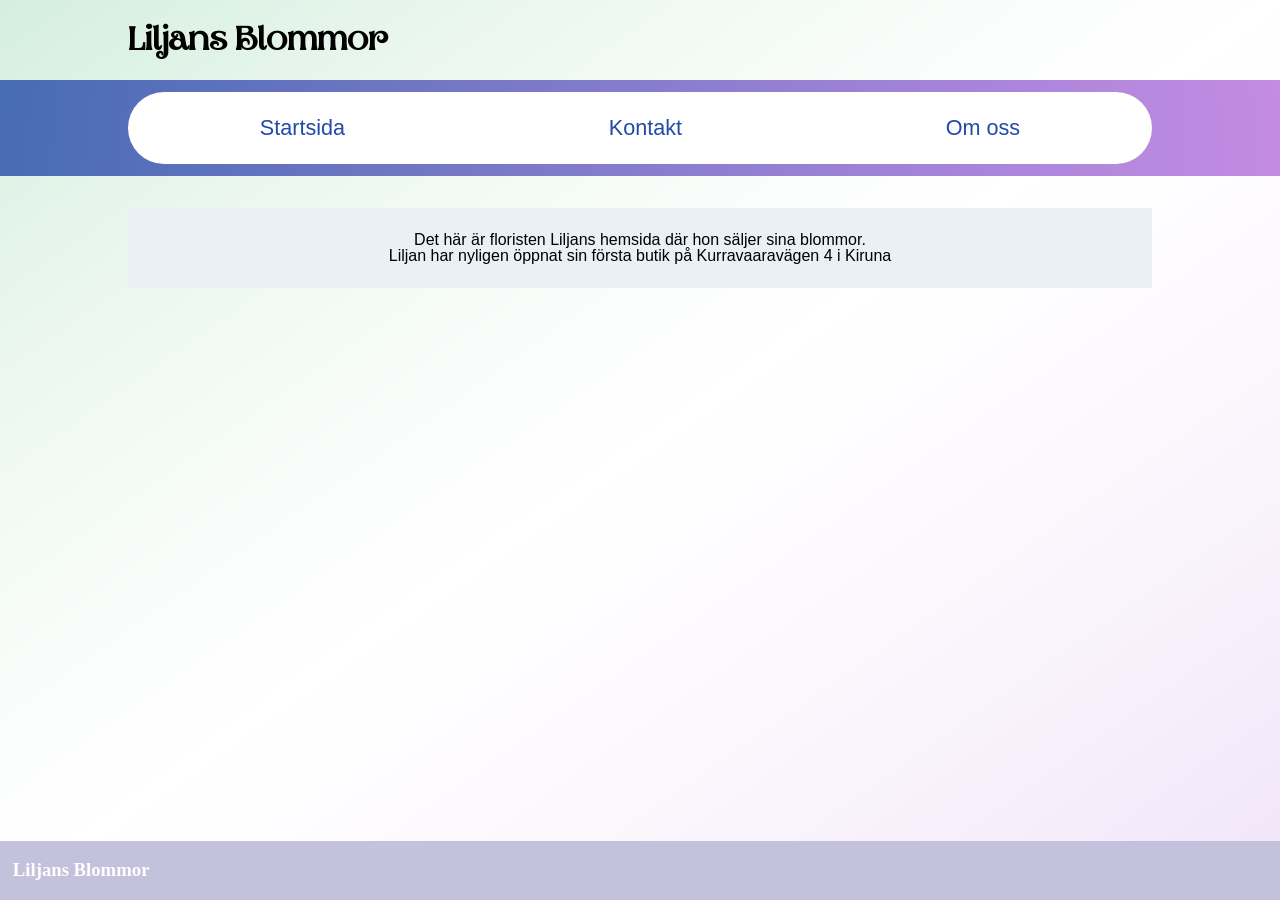
==== aboutus.html @ 93ac9084 "fixed merge" ====
<!DOCTYPE html>
<html lang="en">
<head>
    <meta charset="UTF-8">
    <meta name="viewport" content="width=device-width, initial-scale=1.0">
    <title>Liljans Blommor</title>
    <link rel="stylesheet" href="style.css">
</head>
<body>
    <header>
        <h1><b>Liljans Blommor</b></h1>

        <div class="header-gradient">
            <nav>
                <a href="index.html">Startsida</a>
                <a href="contact.html">Kontakt</a>
                <a href="aboutus.html">Om oss</a>
            </nav>
        </div>
    </header>
    <main>
        <div class="text">
            <p>
                Det här är floristen Liljans hemsida där hon säljer sina blommor.<br>
                Liljan har nyligen öppnat sin första butik på Kurravaaravägen 4 i Kiruna
                </p>
        </div>
    </main>
    <footer>
        <h3><b>Liljans Blommor</b></h3>
    </footer>
</body>
</html>
---- style.css ----
:root{
    --color1: #e9F1F7;
    --color2: #B56FDC;
    --color3: #224AA8;
    --color4: #C4C1DC;
}

@font-face {
    font-family: aprila;
    src: url(BAAAAA_Aprila_Regular.otf);
}

html, body{
    margin: 0;
    max-width: 100%;
    overflow-x: hidden;
    height: 100%;
    display: flex;
    flex-direction: column;
    min-height: 100vh;
    background: linear-gradient(to bottom right, rgba(34, 168, 85, 0.1), white, rgba(181, 111, 220, 0.1))
    
}

header{
    display: flex;
    flex-direction: column;
    font-family: aprila;
    margin: 1vw;
    margin: 0;
}

header > h1{
    margin-left: 10vw;
}

.header-gradient{
    height: 7.5vw;
    width: 100%;
    background-image: linear-gradient(to right, rgba(34, 74, 168, 0.8), rgba(181, 111, 220, 0.8));
    align-content: center;
}

.header-gradient > nav{
    display: flex;
    background-color: white;
    height: 75%;
    margin: auto 10vw;
    border-radius: 100px;
    justify-content: space-around;
    align-items: center;
    font-family: Arial, Helvetica, sans-serif;
    font-size: 1.35rem;
}

.header-gradient > nav > a{
    text-decoration: none;
    transition: 0.17s;
    color: var(--color3);
    background: none;
    padding: 0.7% 2%;
    border-radius: 100px;
}

.header-gradient > nav > a:hover{
    color: var(--color2);
    background-color: rgb(243, 243, 243);
}

h2{
    font-family: aprila;
    font-size: 5rem;
    text-align: center;
}

.text{
    background-color: var(--color1);
    margin: 2.5vw 10vw;
    line-height: 1rem;
    font-size: 1rem;
    padding: 0.5em;
    text-align: center;
    font-family: Arial, Helvetica, sans-serif;
}

main{
    flex: 1;
}

footer{
    position: relative;
    padding-left: 1vw;
    bottom: 0;
    width: 100%;
    height: fit-content;
    background-color: var(--color4);
    color: white;
}
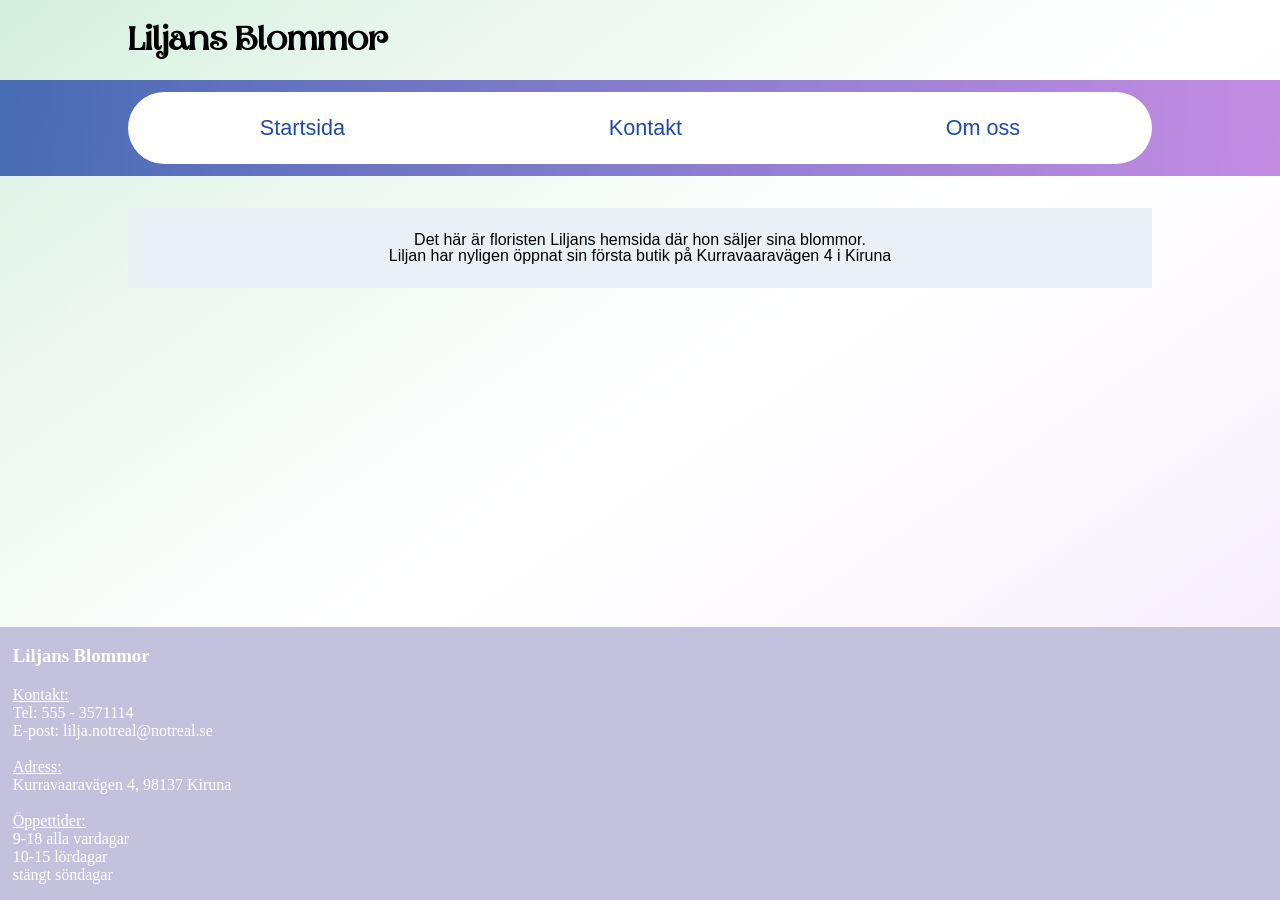
==== commit 3b4b4860: "products structure compleate" ====
--- a/aboutus.html
+++ b/aboutus.html
@@ -28,6 +28,19 @@
     </main>
     <footer>
         <h3><b>Liljans Blommor</b></h3>
+         <p>
+            <u>Kontakt:</u><br>
+                Tel: 555 - 3571114<br>
+                E-post: lilja.notreal@notreal.se<br>
+                <br>
+            <u>Adress:</u><br>
+                Kurravaaravägen 4, 98137 Kiruna<br>
+                <br>
+            <u>Öppettider:</u><br>
+                9-18 alla vardagar<br>
+                10-15 lördagar<br>
+                stängt söndagar
+        </p>
     </footer>
 </body>
 </html>
--- a/style.css
+++ b/style.css
@@ -46,7 +46,7 @@
     background-color: white;
     height: 75%;
     margin: auto 10vw;
-    border-radius: 100px;
+    border-radius: 100rem;
     justify-content: space-around;
     align-items: center;
     font-family: Arial, Helvetica, sans-serif;
@@ -59,7 +59,7 @@
     color: var(--color3);
     background: none;
     padding: 0.7% 2%;
-    border-radius: 100px;
+    border-radius: 100rem;
 }
 
 .header-gradient > nav > a:hover{
@@ -81,7 +81,28 @@
     padding: 0.5em;
     text-align: center;
     font-family: Arial, Helvetica, sans-serif;
+    justify-content: center;
 }
+
+.gallery{
+    display: flex;
+    flex-wrap: wrap;
+    justify-content: center; 
+    max-width: 1000vh;
+}
+
+.gallery-item{
+    width:25%;
+    float: left; 
+    margin-bottom: 100%;
+    margin-right: 5%;
+    height:auto;
+}
+
+div.gallery-item {
+  margin: 1%;
+}
+
 
 main{
     flex: 1;
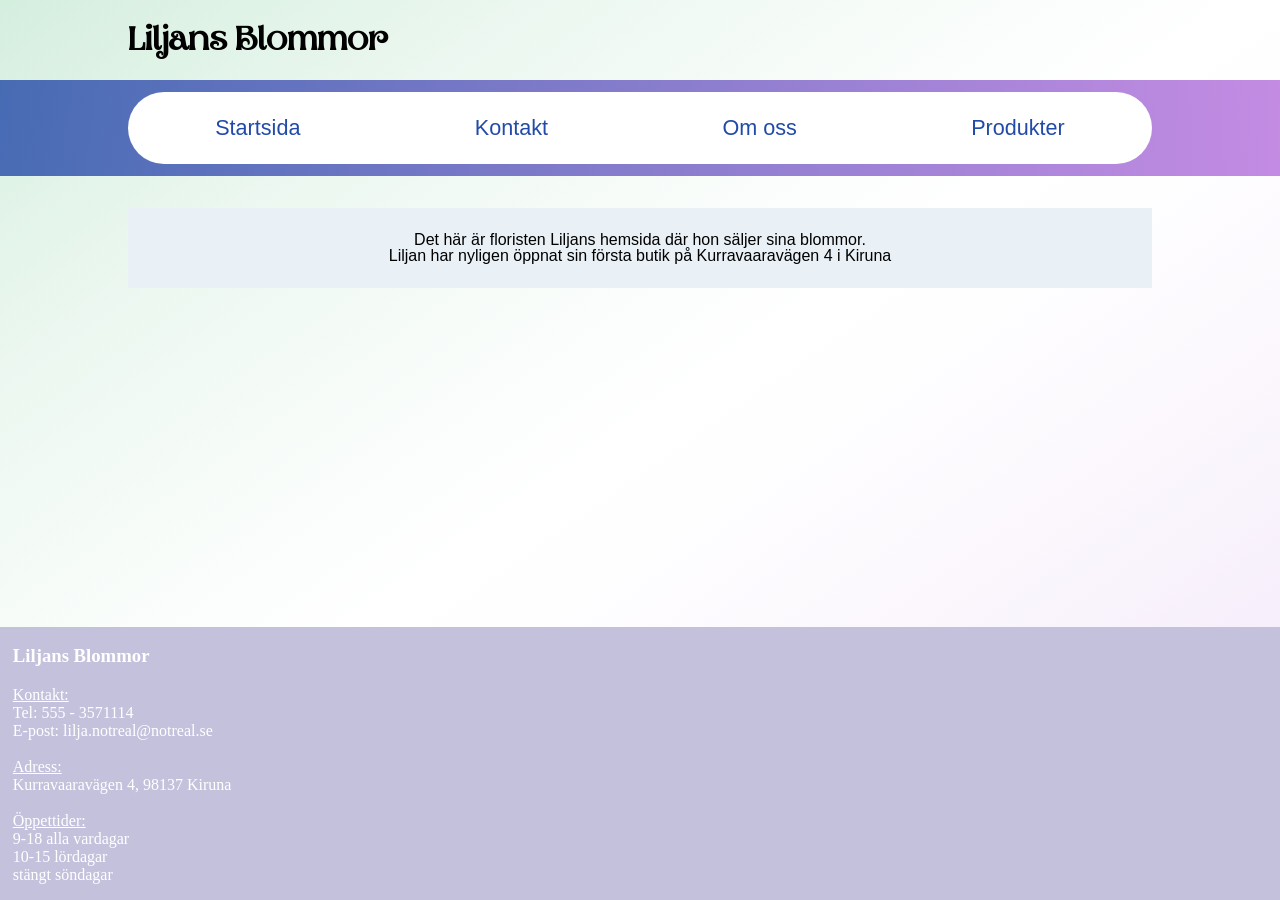
==== commit 3fe9ecfc: "add products to nav bar" ====
--- a/aboutus.html
+++ b/aboutus.html
@@ -15,6 +15,7 @@
                 <a href="index.html">Startsida</a>
                 <a href="contact.html">Kontakt</a>
                 <a href="aboutus.html">Om oss</a>
+                <a href="products.html">Produkter</a>
             </nav>
         </div>
     </header>
--- a/style.css
+++ b/style.css
@@ -84,11 +84,13 @@
     justify-content: center;
 }
 
+
+
 .gallery{
     display: flex;
     flex-wrap: wrap;
     justify-content: center; 
-    max-width: 1000vh;
+    max-width: 100%;
 }
 
 .gallery-item{
@@ -103,6 +105,11 @@
   margin: 1%;
 }
 
+/* fix text size here
+.desc {
+
+} */
+
 
 main{
     flex: 1;
@@ -116,4 +123,33 @@
     height: fit-content;
     background-color: var(--color4);
     color: white;
+}
+
+@media screen and (max-width: 480px) {
+    h2{
+        font-size: 200%;
+    }
+    .gallery-item{
+        width: 50%;
+        
+    }
+    div.gallery-item {
+        margin: 10px -10px;
+    }
+    .header-gradient > nav{
+        display: grid;
+        grid-template-rows: auto;
+        max-height: 17vw;
+        margin: auto 10vw;
+        max-width: 80vw;
+    }
+    .text{
+        margin: 2.5vw 5vw;
+    }
+    .header-gradient{
+    height: 18vw;
+    
+
+}
+
 }
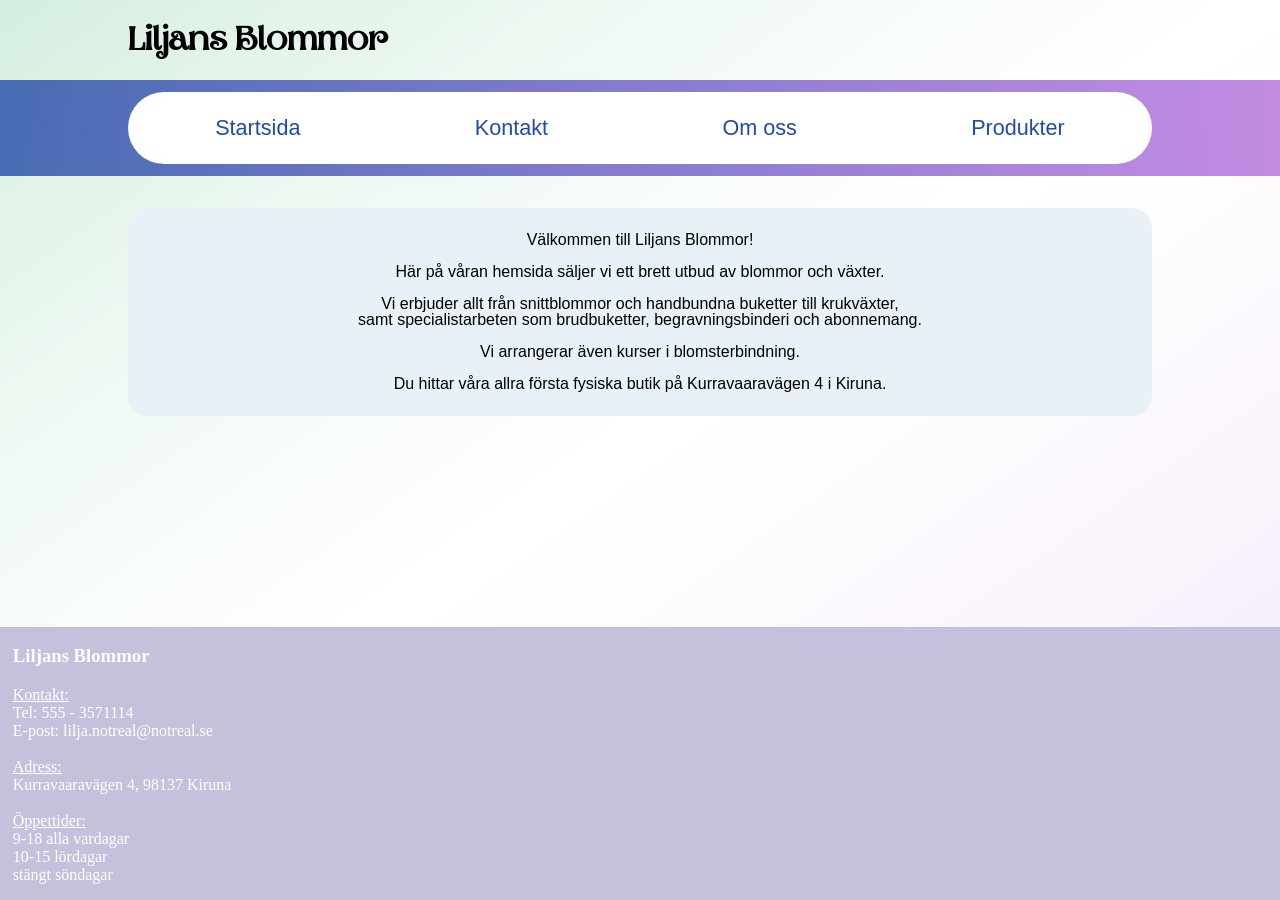
==== commit 2dd93bba: "headlines added and about us fixed" ====
--- a/aboutus.html
+++ b/aboutus.html
@@ -22,9 +22,17 @@
     <main>
         <div class="text">
             <p>
-                Det här är floristen Liljans hemsida där hon säljer sina blommor.<br>
-                Liljan har nyligen öppnat sin första butik på Kurravaaravägen 4 i Kiruna
-                </p>
+                Välkommen till Liljans Blommor!<br>
+                <br>
+                Här på våran hemsida säljer vi ett brett utbud av blommor och växter. <br>
+                <br>
+                Vi erbjuder allt från snittblommor och handbundna buketter till krukväxter, <br>
+                samt specialistarbeten som brudbuketter, begravningsbinderi och abonnemang. <br>
+                <br>
+                Vi arrangerar även kurser i blomsterbindning. <br>
+                <br>
+                Du hittar våra allra första fysiska butik på Kurravaaravägen 4 i Kiruna.
+            </p>
         </div>
     </main>
     <footer>
--- a/style.css
+++ b/style.css
@@ -8,6 +8,11 @@
 @font-face {
     font-family: aprila;
     src: url(BAAAAA_Aprila_Regular.otf);
+}
+
+img{
+
+    border-radius: 100%;
 }
 
 html, body{
@@ -82,6 +87,8 @@
     text-align: center;
     font-family: Arial, Helvetica, sans-serif;
     justify-content: center;
+
+    border-radius: 20px;
 }
 
 
@@ -98,7 +105,7 @@
     float: left; 
     margin-bottom: 100%;
     margin-right: 5%;
-    height:auto;
+    height:auto;    
 }
 
 div.gallery-item {
@@ -137,18 +144,22 @@
         margin: 10px -10px;
     }
     .header-gradient > nav{
-        display: grid;
-        grid-template-rows: auto;
-        max-height: 17vw;
-        margin: auto 10vw;
-        max-width: 80vw;
+        display: grid;         
+        grid-template-columns: 1fr 1fr;         
+        grid-template-rows: auto auto;         
+        max-height: 17vw;         
     }
     .text{
         margin: 2.5vw 5vw;
     }
     .header-gradient{
     height: 18vw;
-    
+    .navText{
+        text-align: center;
+    }
+    .navBarText{
+        text-align: center;
+    }
 
 }
 
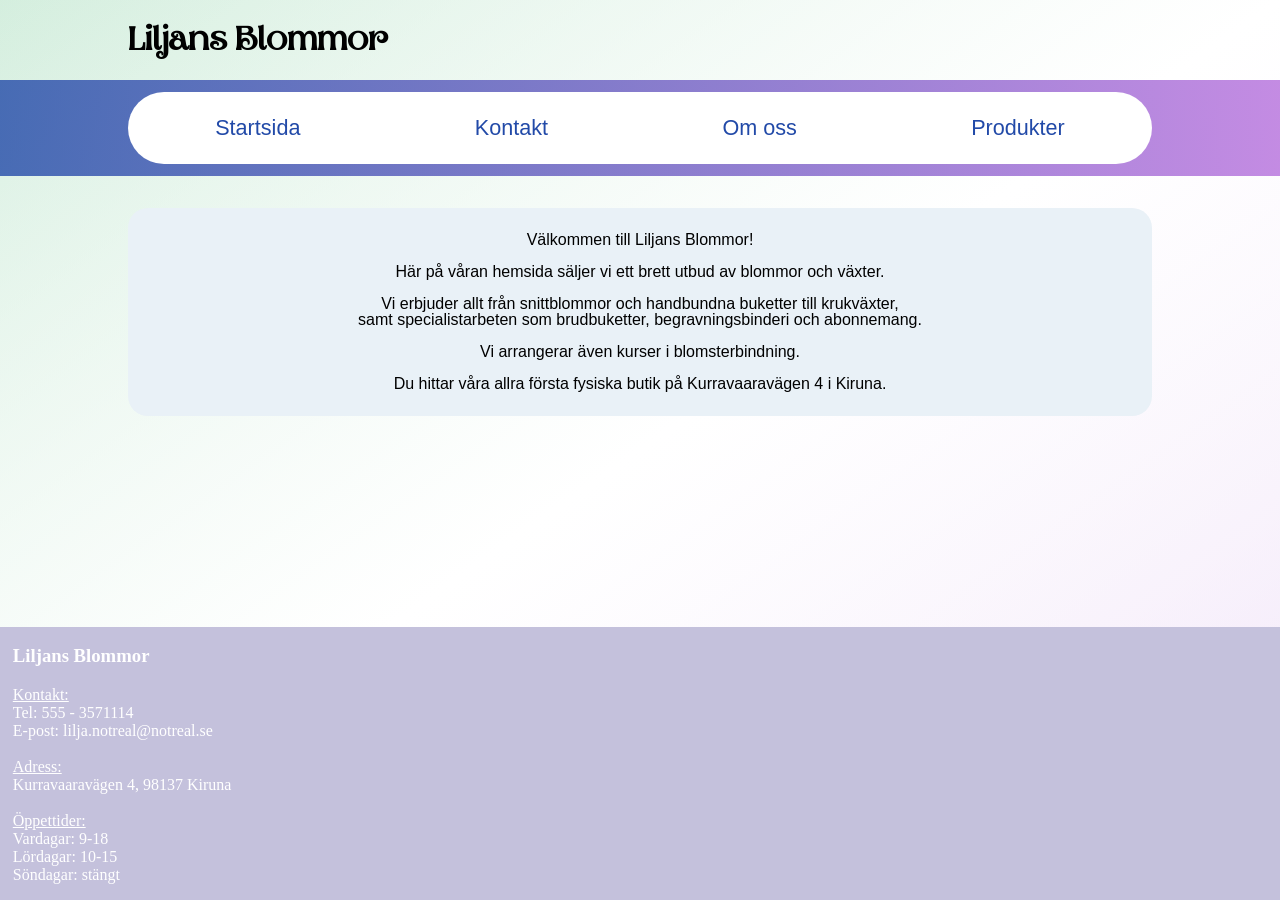
==== commit 469b5e70: "Fixed open hours" ====
--- a/aboutus.html
+++ b/aboutus.html
@@ -46,9 +46,9 @@
                 Kurravaaravägen 4, 98137 Kiruna<br>
                 <br>
             <u>Öppettider:</u><br>
-                9-18 alla vardagar<br>
-                10-15 lördagar<br>
-                stängt söndagar
+                Vardagar: 9-18<br>
+                Lördagar: 10-15<br>
+                Söndagar: stängt
         </p>
     </footer>
 </body>
--- a/style.css
+++ b/style.css
@@ -91,7 +91,47 @@
     border-radius: 20px;
 }
 
-
+button{
+    background-color: rgba(181, 111, 220, 0.6);
+    border-radius: 20rem;
+    padding: 0.5rem 1rem;
+    opacity: 65%;
+    border-style: none;
+
+    text-decoration: none;
+    transition: 0.17s;
+    color: var(--color3);
+    border-radius: 100rem;
+
+    float: right;
+}
+
+button:hover{
+    opacity: 80%;
+    transform: translateY(-2px);
+    box-shadow: 1px 2px 3px 0px rgba(0,0,0,0.6);
+    -webkit-box-shadow: 1px 2px 3px 0px rgba(0,0,0,0.6);
+    -moz-box-shadow: 1px 2px 3px 0px rgba(0,0,0,0.6);
+}
+
+.products-button {
+    display: flex;
+    justify-content: center;
+    margin-top: 2vh; 
+    margin-bottom: 2vh;
+}
+
+.products-button > a{
+    background-color: white;
+    padding: 0.5vw;
+    border-radius: 10rem;
+    text-decoration: none;
+}
+
+.products-button > a:hover{
+    color: var(--color2);
+    background-color: rgb(243, 243, 243);
+}
 
 .gallery{
     display: flex;
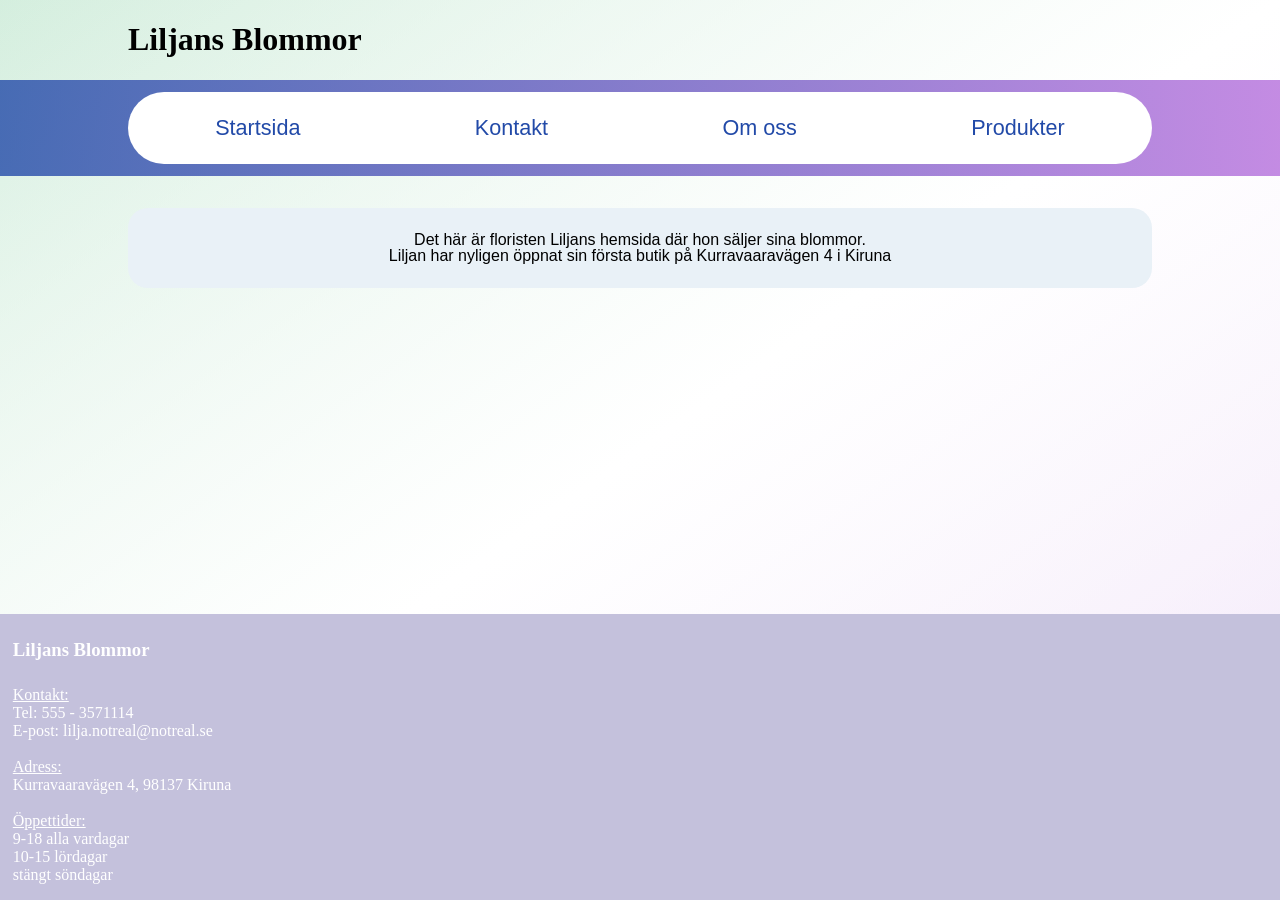
==== commit 9aae9f83: "fixed img links + tele and opentimes + footer + minor moble changes" ====
--- a/aboutus.html
+++ b/aboutus.html
@@ -12,31 +12,23 @@
 
         <div class="header-gradient">
             <nav>
-                <a href="index.html">Startsida</a>
-                <a href="contact.html">Kontakt</a>
-                <a href="aboutus.html">Om oss</a>
-                <a href="products.html">Produkter</a>
+                <a class="navBarText" href="index.html">Startsida</a>
+                <a class="navBarText" href="contact.html">Kontakt</a>
+                <a class="navBarText" href="aboutus.html">Om oss</a>
+                <a class="navBarText" href="products.html">Produkter</a>
             </nav>
         </div>
     </header>
     <main>
         <div class="text">
             <p>
-                Välkommen till Liljans Blommor!<br>
-                <br>
-                Här på våran hemsida säljer vi ett brett utbud av blommor och växter. <br>
-                <br>
-                Vi erbjuder allt från snittblommor och handbundna buketter till krukväxter, <br>
-                samt specialistarbeten som brudbuketter, begravningsbinderi och abonnemang. <br>
-                <br>
-                Vi arrangerar även kurser i blomsterbindning. <br>
-                <br>
-                Du hittar våra allra första fysiska butik på Kurravaaravägen 4 i Kiruna.
-            </p>
+                Det här är floristen Liljans hemsida där hon säljer sina blommor.<br>
+                Liljan har nyligen öppnat sin första butik på Kurravaaravägen 4 i Kiruna
+                </p>
         </div>
     </main>
     <footer>
-        <h3><b>Liljans Blommor</b></h3>
+        <h4><b>Liljans Blommor</b></h4>
          <p>
             <u>Kontakt:</u><br>
                 Tel: 555 - 3571114<br>
@@ -46,9 +38,9 @@
                 Kurravaaravägen 4, 98137 Kiruna<br>
                 <br>
             <u>Öppettider:</u><br>
-                Vardagar: 9-18<br>
-                Lördagar: 10-15<br>
-                Söndagar: stängt
+                9-18 alla vardagar<br>
+                10-15 lördagar<br>
+                stängt söndagar
         </p>
     </footer>
 </body>
--- a/style.css
+++ b/style.css
@@ -37,7 +37,12 @@
 
 header > h1{
     margin-left: 10vw;
+
 }
+
+/* .Tel{
+    margin-right: 10vw;
+} */
 
 .header-gradient{
     height: 7.5vw;
@@ -78,6 +83,18 @@
     text-align: center;
 }
 
+h3{
+    font-family: Arial, Helvetica, sans-serif;
+    font-size: 1rem;
+    text-align: center;
+    margin-top: -4%;
+}
+
+
+.OpeningTimes{
+    text-align: right;
+}
+
 .text{
     background-color: var(--color1);
     margin: 2.5vw 10vw;
@@ -91,46 +108,9 @@
     border-radius: 20px;
 }
 
-button{
-    background-color: rgba(181, 111, 220, 0.6);
-    border-radius: 20rem;
-    padding: 0.5rem 1rem;
-    opacity: 65%;
-    border-style: none;
-
-    text-decoration: none;
-    transition: 0.17s;
-    color: var(--color3);
-    border-radius: 100rem;
-
-    float: right;
-}
-
-button:hover{
-    opacity: 80%;
-    transform: translateY(-2px);
-    box-shadow: 1px 2px 3px 0px rgba(0,0,0,0.6);
-    -webkit-box-shadow: 1px 2px 3px 0px rgba(0,0,0,0.6);
-    -moz-box-shadow: 1px 2px 3px 0px rgba(0,0,0,0.6);
-}
-
-.products-button {
-    display: flex;
-    justify-content: center;
-    margin-top: 2vh; 
-    margin-bottom: 2vh;
-}
-
-.products-button > a{
-    background-color: white;
-    padding: 0.5vw;
-    border-radius: 10rem;
-    text-decoration: none;
-}
-
-.products-button > a:hover{
-    color: var(--color2);
-    background-color: rgb(243, 243, 243);
+.tel{ 
+    float:right; 
+    margin-right:10vw;
 }
 
 .gallery{
@@ -157,6 +137,9 @@
 
 } */
 
+h4{
+    font-size: 1.17em;
+}
 
 main{
     flex: 1;
@@ -194,6 +177,7 @@
     }
     .header-gradient{
     height: 18vw;
+    }
     .navText{
         text-align: center;
     }
@@ -201,6 +185,10 @@
         text-align: center;
     }
 
+    .tel{
+        text-align: left;
+        float: none;
+        margin-right: 0;
+    }
+
 }
-
-}
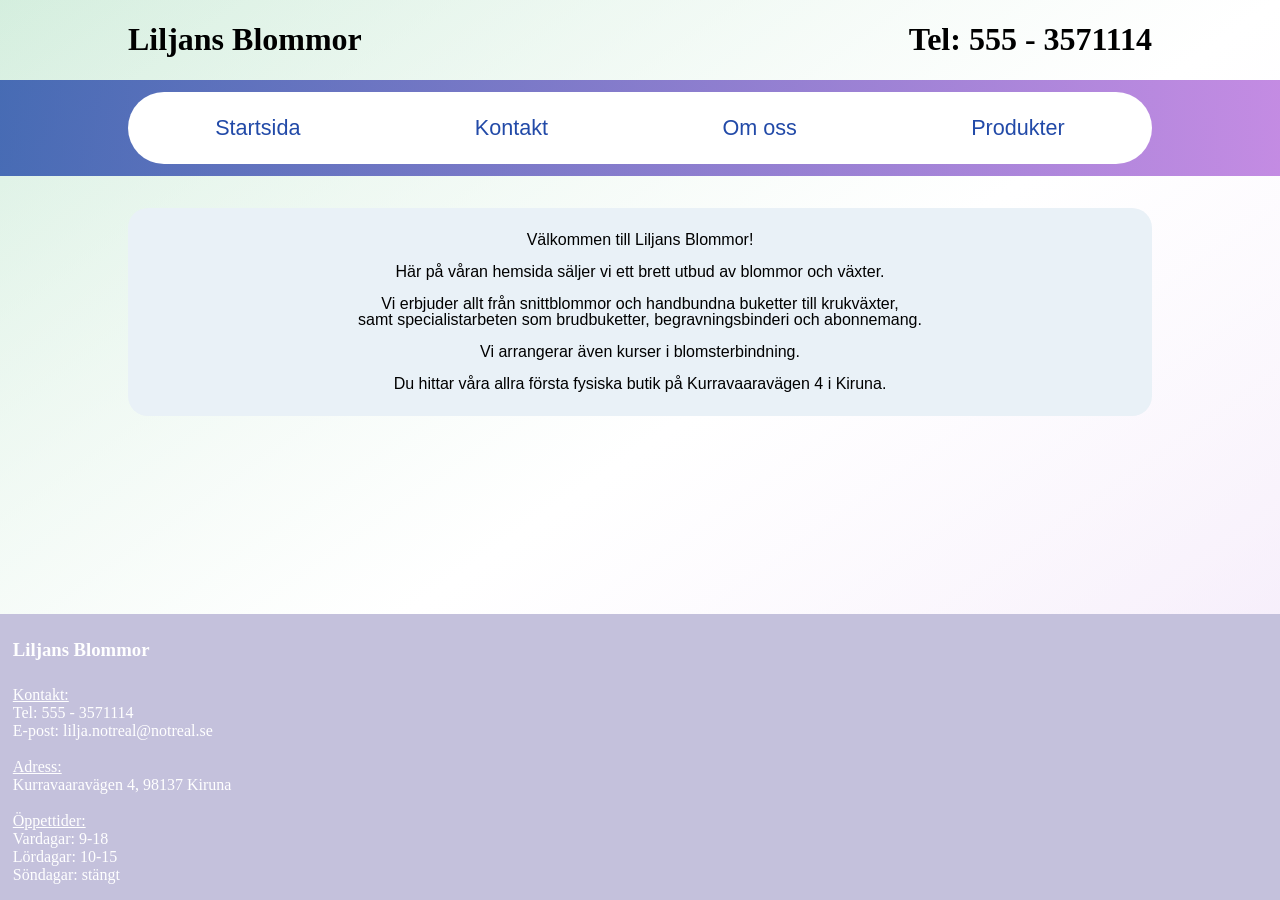
==== commit 86451262: "still moblie fixes" ====
--- a/aboutus.html
+++ b/aboutus.html
@@ -8,7 +8,7 @@
 </head>
 <body>
     <header>
-        <h1><b>Liljans Blommor</b></h1>
+        <h1><b>Liljans Blommor </b> <div class="tel">Tel: 555 - 3571114</div></h1>
 
         <div class="header-gradient">
             <nav>
@@ -22,9 +22,17 @@
     <main>
         <div class="text">
             <p>
-                Det här är floristen Liljans hemsida där hon säljer sina blommor.<br>
-                Liljan har nyligen öppnat sin första butik på Kurravaaravägen 4 i Kiruna
-                </p>
+                Välkommen till Liljans Blommor!<br>
+                <br>
+                Här på våran hemsida säljer vi ett brett utbud av blommor och växter. <br>
+                <br>
+                Vi erbjuder allt från snittblommor och handbundna buketter till krukväxter, <br>
+                samt specialistarbeten som brudbuketter, begravningsbinderi och abonnemang. <br>
+                <br>
+                Vi arrangerar även kurser i blomsterbindning. <br>
+                <br>
+                Du hittar våra allra första fysiska butik på Kurravaaravägen 4 i Kiruna.
+            </p>
         </div>
     </main>
     <footer>
@@ -38,9 +46,9 @@
                 Kurravaaravägen 4, 98137 Kiruna<br>
                 <br>
             <u>Öppettider:</u><br>
-                9-18 alla vardagar<br>
-                10-15 lördagar<br>
-                stängt söndagar
+                Vardagar: 9-18<br>
+                Lördagar: 10-15<br>
+                Söndagar: stängt
         </p>
     </footer>
 </body>
--- a/style.css
+++ b/style.css
@@ -113,6 +113,48 @@
     margin-right:10vw;
 }
 
+button{
+    background-color: rgba(181, 111, 220, 0.6);
+    border-radius: 20rem;
+    padding: 0.5rem 1rem;
+    opacity: 65%;
+    border-style: none;
+
+    text-decoration: none;
+    transition: 0.17s;
+    color: var(--color3);
+    border-radius: 100rem;
+
+    float: right;
+}
+
+button:hover{
+    opacity: 80%;
+    transform: translateY(-2px);
+    box-shadow: 1px 2px 3px 0px rgba(0,0,0,0.6);
+    -webkit-box-shadow: 1px 2px 3px 0px rgba(0,0,0,0.6);
+    -moz-box-shadow: 1px 2px 3px 0px rgba(0,0,0,0.6);
+}
+
+.products-button {
+    display: flex;
+    justify-content: center;
+    margin-top: 2vh; 
+    margin-bottom: 2vh;
+}
+
+.products-button > a{
+    background-color: white;
+    padding: 0.5vw;
+    border-radius: 10rem;
+    text-decoration: none;
+}
+
+.products-button > a:hover{
+    color: var(--color2);
+    background-color: rgb(243, 243, 243);
+}
+
 .gallery{
     display: flex;
     flex-wrap: wrap;
@@ -191,4 +233,8 @@
         margin-right: 0;
     }
 
-}
+    h1{
+        line-height: normal;
+    }
+
+}
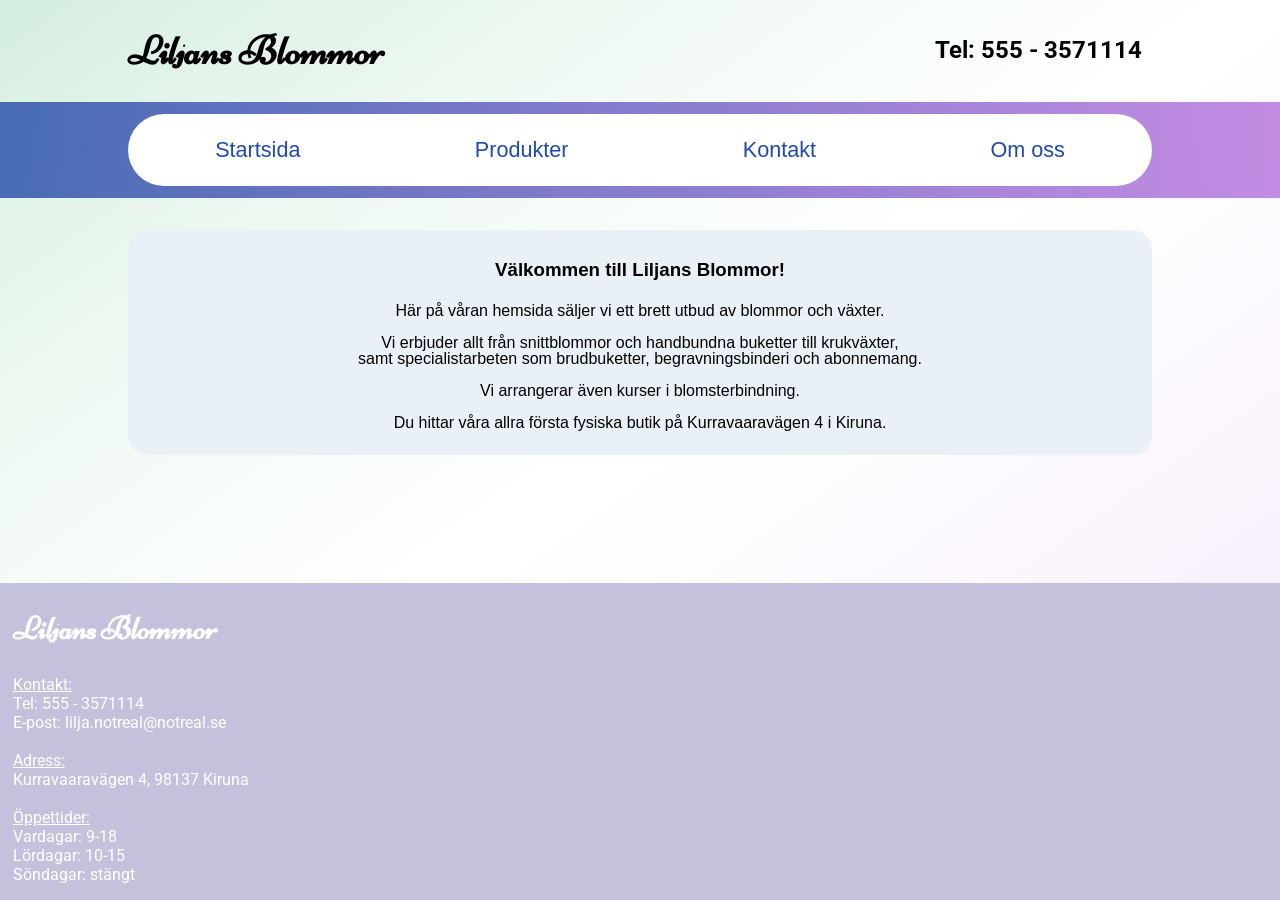
==== commit 6e35e7d6: "Final version - project Liljans Blommor: sprint 1" ====
--- a/aboutus.html
+++ b/aboutus.html
@@ -13,17 +13,16 @@
         <div class="header-gradient">
             <nav>
                 <a class="navBarText" href="index.html">Startsida</a>
+                <a class="navBarText" href="products.html">Produkter</a>
                 <a class="navBarText" href="contact.html">Kontakt</a>
                 <a class="navBarText" href="aboutus.html">Om oss</a>
-                <a class="navBarText" href="products.html">Produkter</a>
             </nav>
         </div>
     </header>
     <main>
         <div class="text">
             <p>
-                Välkommen till Liljans Blommor!<br>
-                <br>
+                <h4>Välkommen till Liljans Blommor!</h4>
                 Här på våran hemsida säljer vi ett brett utbud av blommor och växter. <br>
                 <br>
                 Vi erbjuder allt från snittblommor och handbundna buketter till krukväxter, <br>
@@ -36,7 +35,7 @@
         </div>
     </main>
     <footer>
-        <h4><b>Liljans Blommor</b></h4>
+        <h2><b>Liljans Blommor</b></h2>
          <p>
             <u>Kontakt:</u><br>
                 Tel: 555 - 3571114<br>
--- a/style.css
+++ b/style.css
@@ -6,12 +6,16 @@
 }
 
 @font-face {
-    font-family: aprila;
-    src: url(BAAAAA_Aprila_Regular.otf);
+    font-family: niconne;
+    src: url(Niconne-Regular.ttf);
+}
+
+@font-face {
+    font-family: roboto;
+    src: url(Roboto-VariableFont_wdth\,wght.ttf);
 }
 
 img{
-
     border-radius: 100%;
 }
 
@@ -23,14 +27,14 @@
     display: flex;
     flex-direction: column;
     min-height: 100vh;
-    background: linear-gradient(to bottom right, rgba(34, 168, 85, 0.1), white, rgba(181, 111, 220, 0.1))
-    
+    background: linear-gradient(to bottom right, rgba(34, 168, 85, 0.1), white, rgba(181, 111, 220, 0.1));
+    font-family: roboto;
 }
 
 header{
     display: flex;
     flex-direction: column;
-    font-family: aprila;
+    font-family: niconne;
     margin: 1vw;
     margin: 0;
 }
@@ -77,15 +81,20 @@
     background-color: rgb(243, 243, 243);
 }
 
+h1{
+    font-family: niconne;
+    font-size: 2.5rem;
+}
+
 h2{
-    font-family: aprila;
+    font-family: niconne;
     font-size: 5rem;
     text-align: center;
 }
 
 h3{
-    font-family: Arial, Helvetica, sans-serif;
-    font-size: 1rem;
+    font-family: roboto;
+    font-size: 1.2rem;
     text-align: center;
     margin-top: -4%;
 }
@@ -109,8 +118,11 @@
 }
 
 .tel{ 
+    font-family: roboto;
+    font-size: 1.5rem;
     float:right; 
     margin-right:10vw;
+    padding: 0.595rem;
 }
 
 button{
@@ -197,6 +209,11 @@
     color: white;
 }
 
+footer > h2{
+    text-align: left;
+    font-size: 2rem;
+}
+
 @media screen and (max-width: 480px) {
     h2{
         font-size: 200%;
@@ -231,6 +248,7 @@
         text-align: left;
         float: none;
         margin-right: 0;
+        padding-bottom: 0;
     }
 
     h1{
